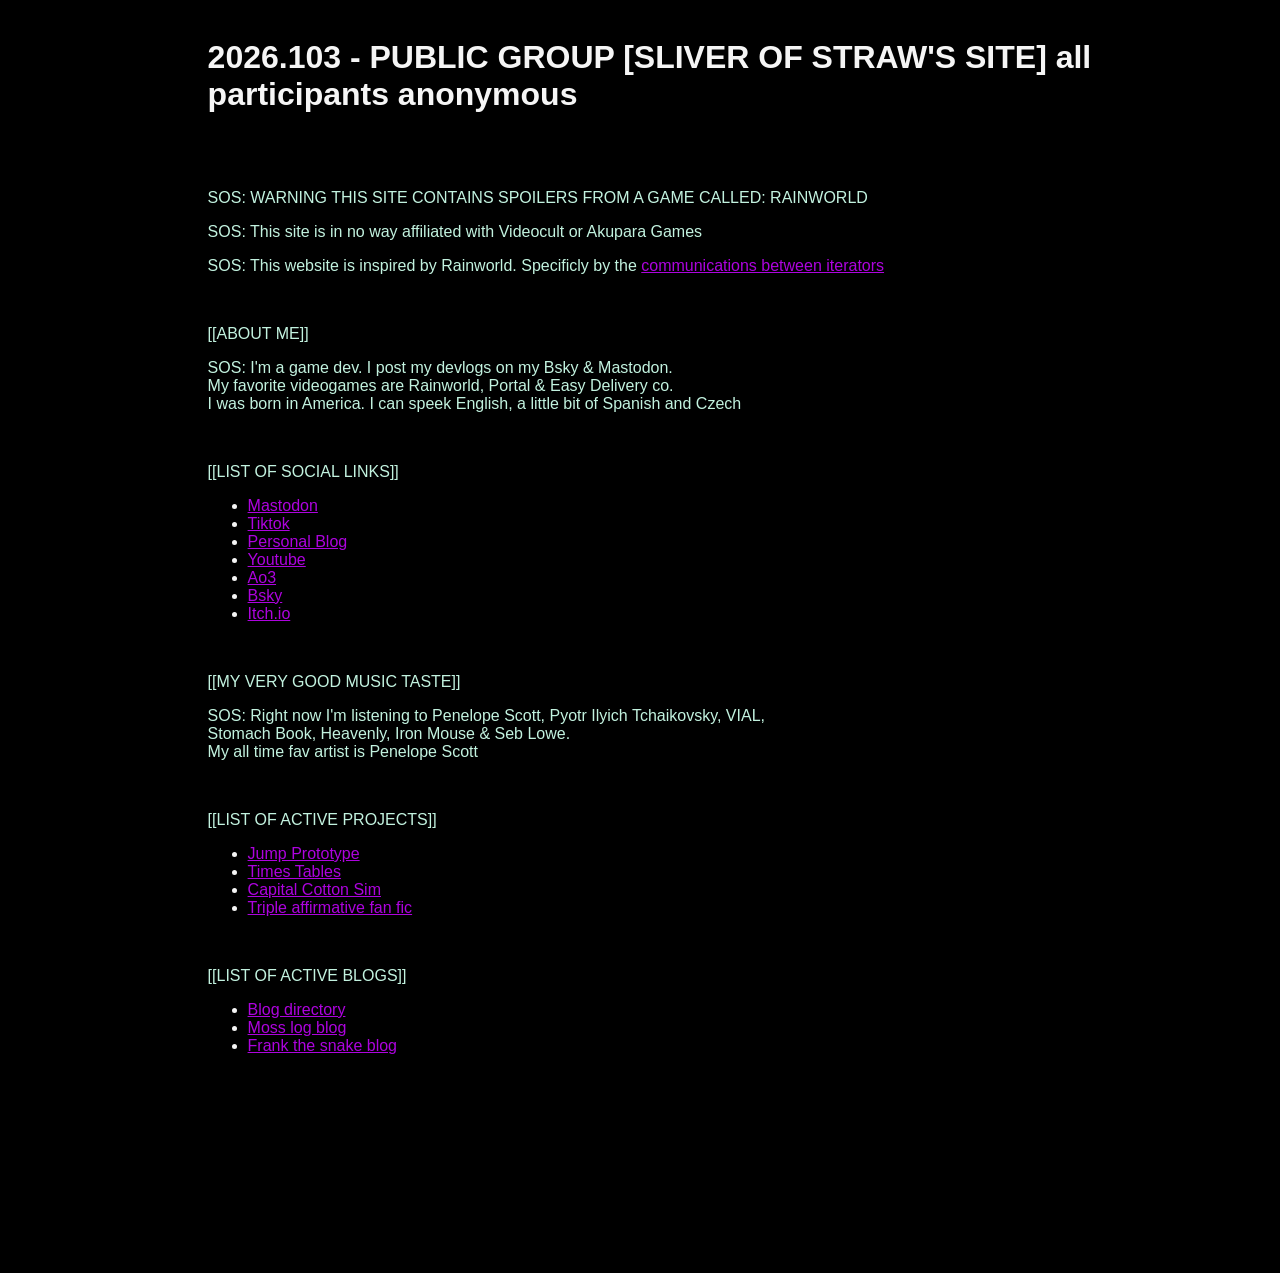
==== index.html @ b4609aee "added highlight to blog section and updated blog link" ====
<!DOCTYPE html>
<html lang="en">
<head>
    <meta charset="UTF-8">
    <meta name="viewport" content="width=device-width, initial-scale=1">
    <title>Sliver's</title>
    <link href="styles.css" rel="stylesheet"/>
    <script src="https://ajax.googleapis.com/ajax/libs/jquery/3.7.1/jquery.min.js"></script>
    <script>
        $(document).ready(function(){
            $("#gototheblogs").click(function(){
                $("#fadehighlight").show();
                $("#fadehighlight").fadeOut(3000);
            });
        });
    </script>
</head>
<body>
    <header>
        <h1>2026.103 - PUBLIC GROUP [SLIVER OF STRAW'S SITE] all participants anonymous</h1>
        <a style="color: transparent;" rel="me" href="https://mastodon.social/@sliverofstraw">Mastodon</a>
    </header>
    <main>
        <section>
            <p class="sos">SOS: WARNING THIS SITE CONTAINS SPOILERS FROM A GAME CALLED: RAINWORLD</p>
            <p class="sos">SOS: This site is in no way affiliated with Videocult or Akupara Games</p>
            <p class="sos">SOS: This website is inspired by Rainworld. Specificly by the <a href="https://rainworld.miraheze.org/wiki/Broadcast">communications between iterators</a></p>
        </section>

        <div class="separator"></div>

        <section>
            <p class="sos">[[ABOUT ME]]</p>
            <p class="sos">SOS: I'm a game dev. I post my devlogs on my Bsky & Mastodon. <br>
            My favorite videogames are Rainworld, Portal & Easy Delivery co. <br>
            I was born in America. I can speek English, a little bit of Spanish and Czech</p>
        </section>
        
        <div class="separator"></div>

        <section>
            <p class="sos">[[LIST OF SOCIAL LINKS]]</p>
            <ul>
                <li><a href="https://mastodon.social/@sliverofstraw">Mastodon</a></li>
                <li><a href="">Tiktok</a></li>
                <li><a id="gototheblogs" href="#blogs">Personal Blog</a></li>
                <li><a href="https://www.youtube.com/@SliverOfStraw0">Youtube</a></li>
                <li><a href="https://archiveofourown.org/users/SliverOfStraw0">Ao3</a></li>
                <li><a href="https://bsky.app/profile/sliverofstraw0.bsky.social">Bsky</a></li>
                <li><a href="https://sliverofsatrw0.itch.io/">Itch.io</a></li>
            </ul>
        </section>

        <div class="separator"></div>

        <section>
            <p class="sos">[[MY VERY GOOD MUSIC TASTE]]</p>
            <p class="sos">SOS: Right now I'm listening to Penelope Scott, Pyotr Ilyich Tchaikovsky, VIAL,<br> Stomach Book, Heavenly, Iron Mouse & Seb Lowe.<br>
            My all time fav artist is Penelope Scott</p>
        </section>

        <div class="separator"></div>

        <section>
            <p class="sos">[[LIST OF ACTIVE PROJECTS]]</p>

            <ul>
                <li><a href="https://sliverofsatrw0.itch.io/jump-prototype">Jump Prototype</a></li>
                <li><a href="https://sliverofsatrw0.itch.io/times-tables">Times Tables</a></li>
                <li><a href="https://sliverofsatrw0.itch.io/capital-cotton-sim">Capital Cotton Sim</a></li>
                <li><a href="https://archiveofourown.org/works/82532726/chapters/217248876#workskin">Triple affirmative fan fic</a></li>
            </ul>
        </section>

        <div class="separator"></div>

        <section style="position: relative;">
            <p id="blogs" class="sos">[[LIST OF ACTIVE BLOGS]]</p>
            <div id="fadehighlight" class="fadeout-button-press"></div>
            <ul>
                <li><a href="blogs/coming-soon.html">Blog directory</a></li>
                <li><a href="blogs/moss-log.html">Moss log blog</a></li>
                <li><a href="blogs/frank-the-snake.html">Frank the snake blog</a></li>
            </ul>
        </section>
        <div style="margin-top: 200px;"></div>

    </main>
</body>
</html>
---- styles.css ----
body{
    background-color: black;
    font-family: 'Lucida Sans Unicode', sans-serif;
    color: whitesmoke;
}

header{
    padding: 10px;
    margin-left: 15%;
}

main{
    padding: 10px;
    margin-left: 15%;
}

h1{
    
}

a{
    color: #AD03DE;
}

a:hover{
    color: #cf54f1;
}

footer{
    background-color: lightgray;
    min-height: 50px;
    padding: 10px;
}

.sos{
    color:#c2f2df;
}

.separator{
    margin-top: 50px;
}

.blog-image{
    max-width: 400px;
}


.blog-section{
    max-width: 400px;
}

.mouse-pointer {cursor: pointer;}

@media screen and (max-width: 600px) {
    main{
        margin-left: 0px;
    }

    header{
        margin-left: 0px;
    }

    .blog-image{
        width: 100%;
    }

    .blog-section{
        width: 100%;
    }
}

.fadeout-button-press{
    background-color: yellow;
    opacity: 0.5;
    width: 200px;
    height: 25px;
    position: absolute;
    top: -2.5px;
    z-index: -1;
    display: none;
}
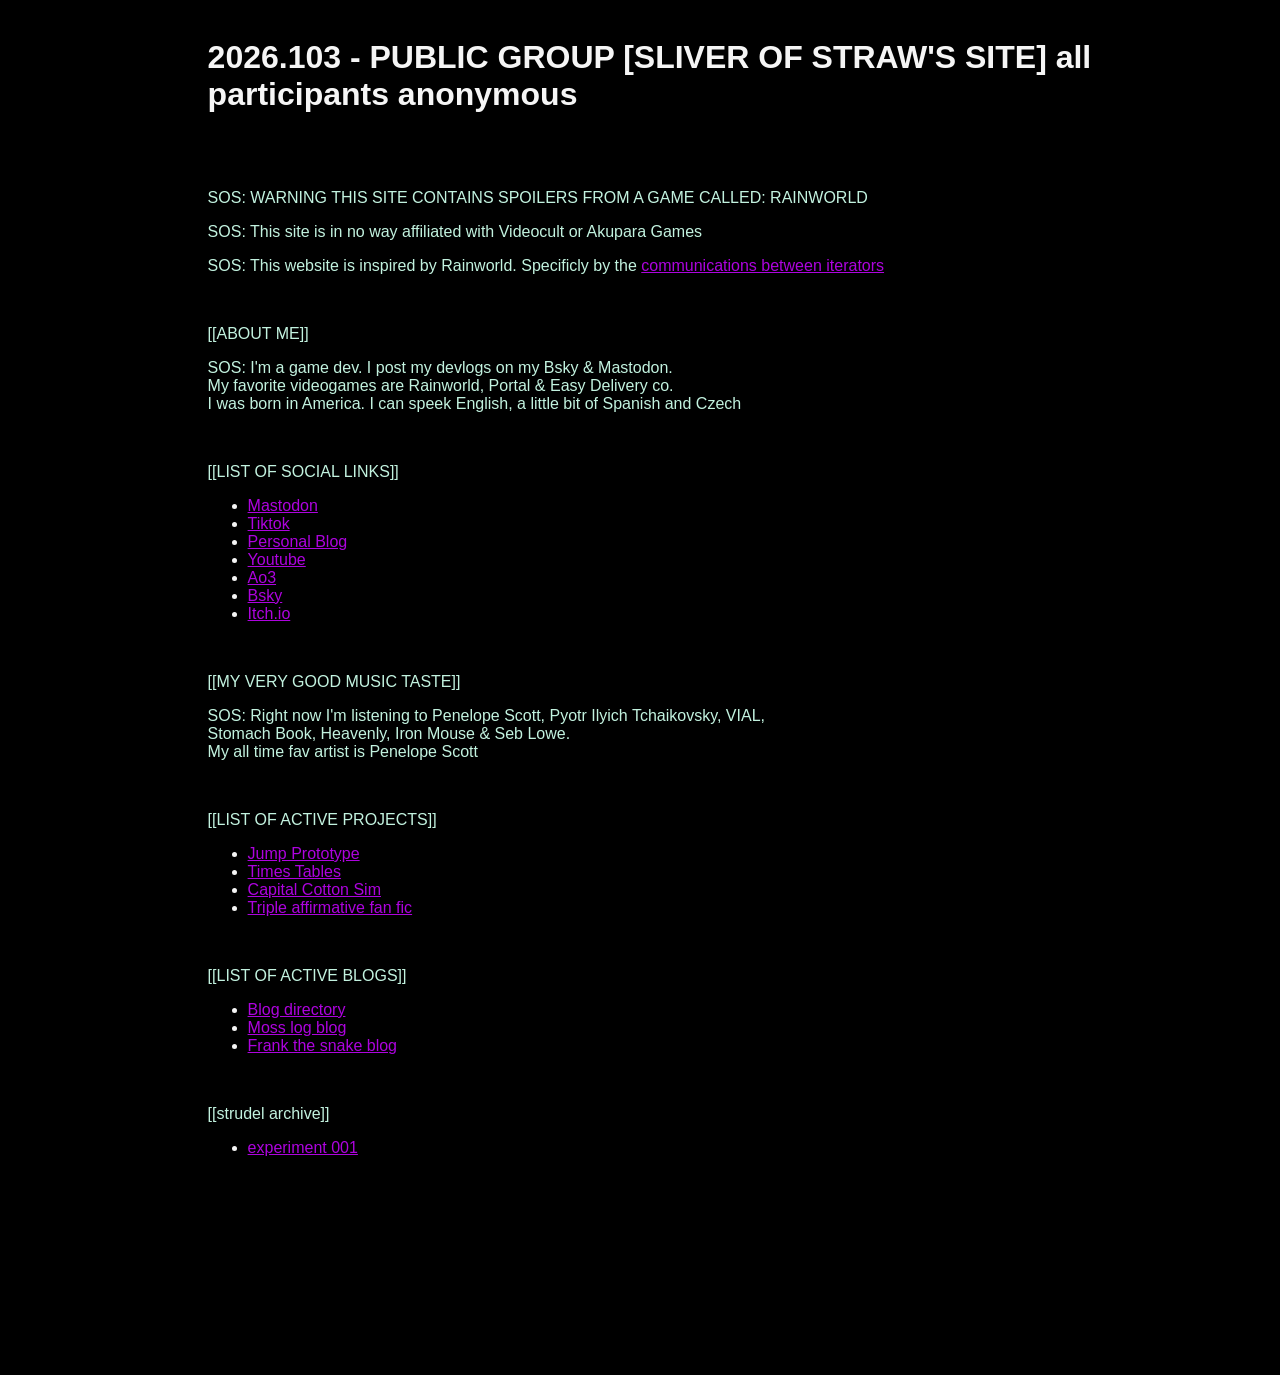
==== commit 3baf8368: "added strudel arcihve section" ====
--- a/index.html
+++ b/index.html
@@ -83,6 +83,16 @@
                 <li><a href="blogs/frank-the-snake.html">Frank the snake blog</a></li>
             </ul>
         </section>
+
+        <div class="separator"></div>
+
+        <section>
+            <p class="sos">[[strudel archive]]</p>
+            <ul>
+                <li><a href="https://strudel.cc/#[base64]%2BYCkKLnNvdW5kKCJzYXd0b290aCIpCi5zY2FsZSgiQTptaW5vciIpCi5mbSgxKQoubHBmKDQwMCkKCgoKCgoK">experiment 001</a></li>
+            </ul>
+        </section>
+
         <div style="margin-top: 200px;"></div>
 
     </main>
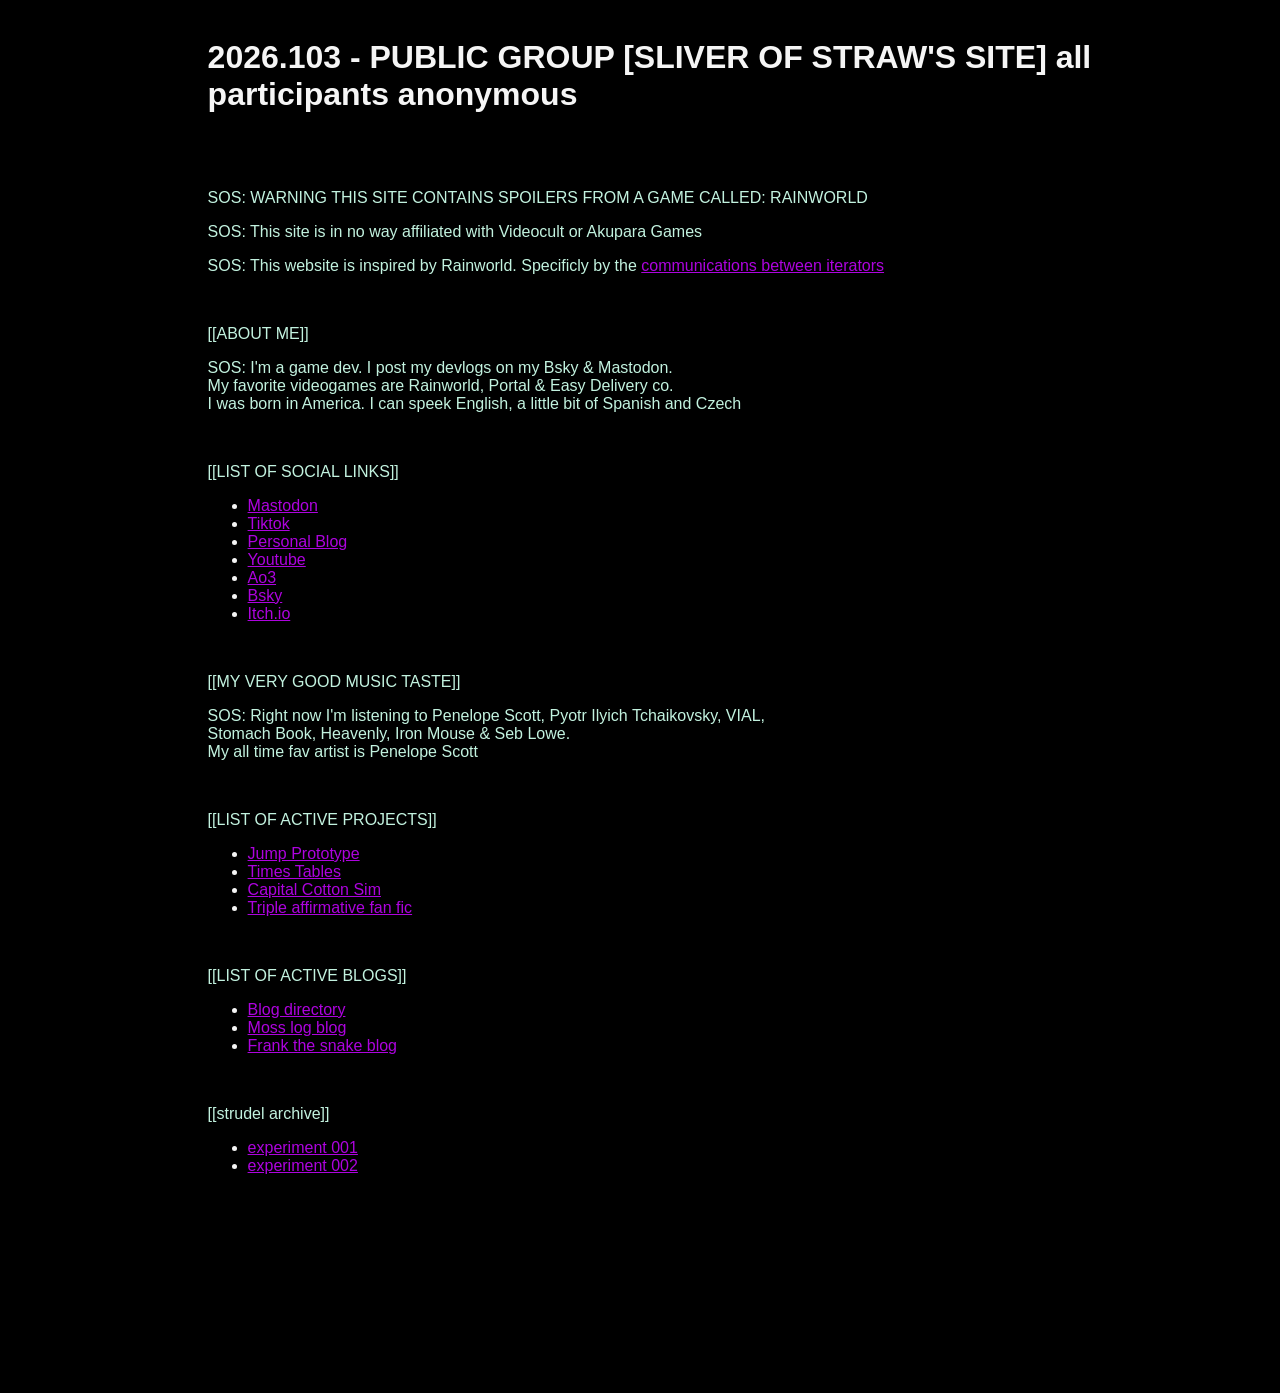
==== commit 9310cbb3: "experiment 02" ====
--- a/index.html
+++ b/index.html
@@ -90,6 +90,7 @@
             <p class="sos">[[strudel archive]]</p>
             <ul>
                 <li><a href="https://strudel.cc/#[base64]%2BYCkKLnNvdW5kKCJzYXd0b290aCIpCi5zY2FsZSgiQTptaW5vciIpCi5mbSgxKQoubHBmKDQwMCkKCgoKCgoK">experiment 001</a></li>
+                <li><a href="https://strudel.cc/#[base64]%2BIikKLmZhc3QoMikKLmdhaW4oNCkKLl9zY29wZSgpCiQ6IHNvdW5kKCJoaCIpCi5nYWluKDEuNSkKLnJvb20oMS41KQouX3Njb3BlKCkKCgoK">experiment 002</a></li>
             </ul>
         </section>
 
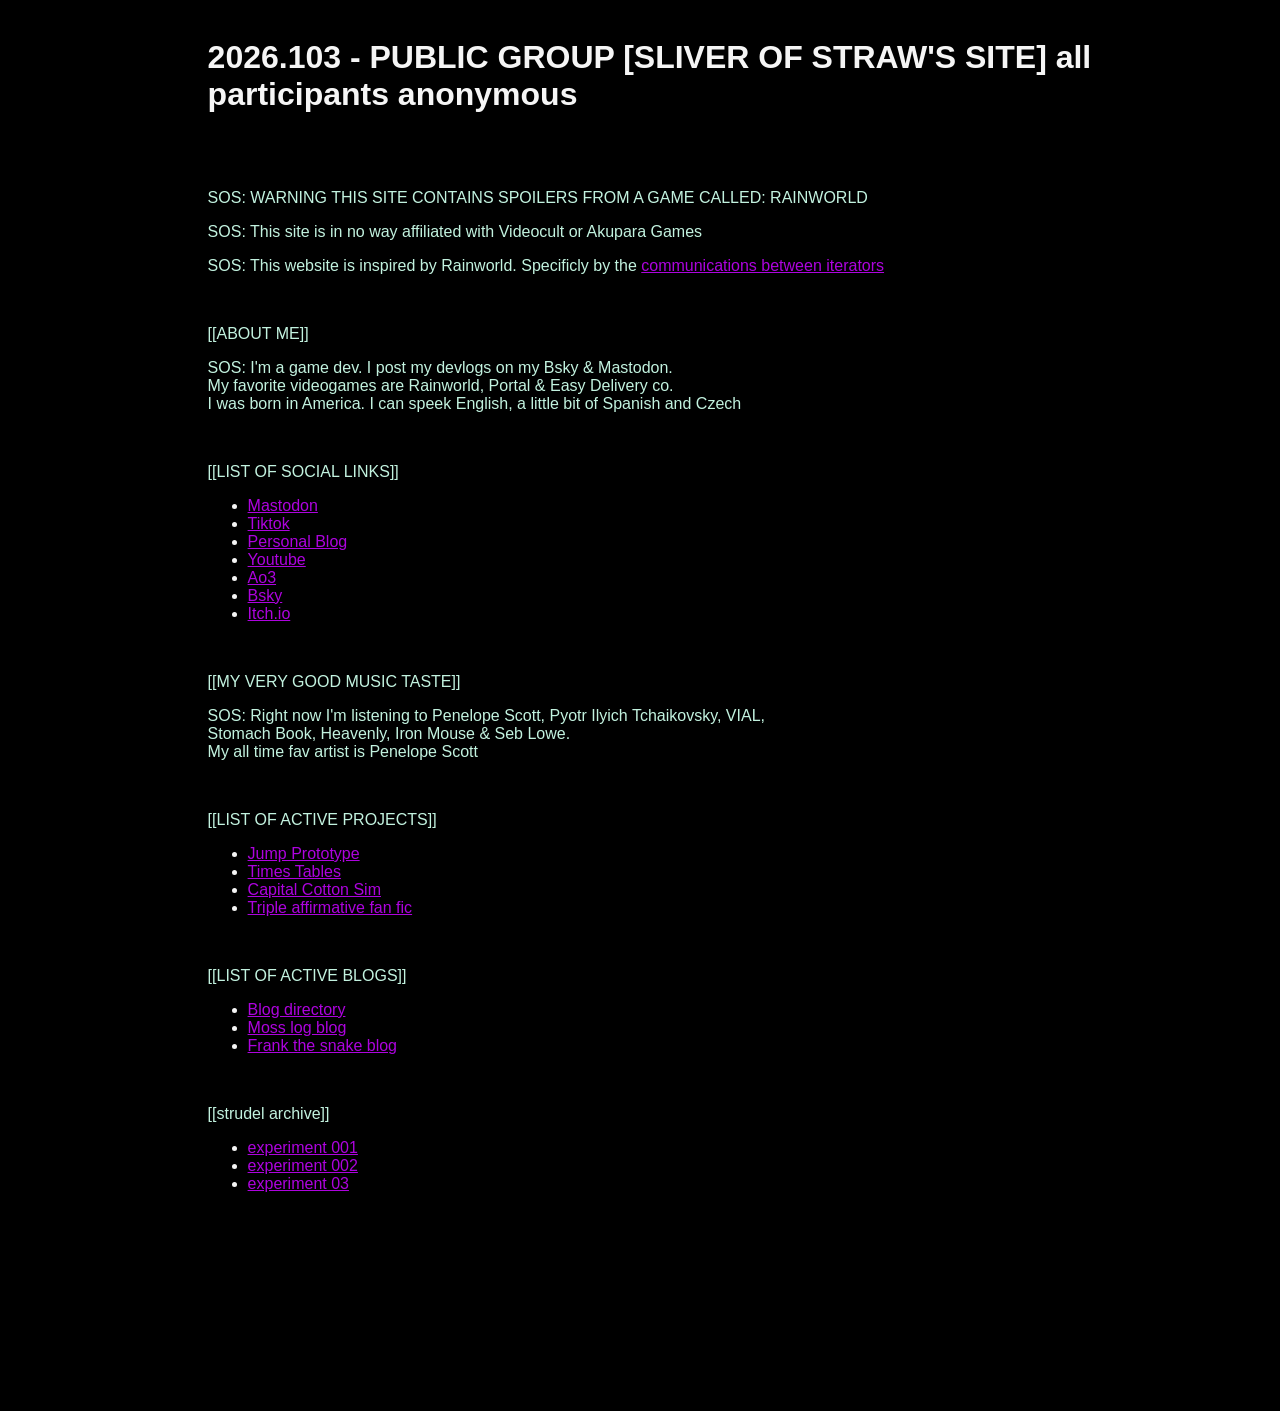
==== commit 8bb8d8b3: "added experiment 3" ====
--- a/index.html
+++ b/index.html
@@ -89,8 +89,12 @@
         <section>
             <p class="sos">[[strudel archive]]</p>
             <ul>
-                <li><a href="https://strudel.cc/#[base64]%2BYCkKLnNvdW5kKCJzYXd0b290aCIpCi5zY2FsZSgiQTptaW5vciIpCi5mbSgxKQoubHBmKDQwMCkKCgoKCgoK">experiment 001</a></li>
-                <li><a href="https://strudel.cc/#[base64]%2BIikKLmZhc3QoMikKLmdhaW4oNCkKLl9zY29wZSgpCiQ6IHNvdW5kKCJoaCIpCi5nYWluKDEuNSkKLnJvb20oMS41KQouX3Njb3BlKCkKCgoK">experiment 002</a></li>
+                <li><a href="https://strudel.cc/#[base64]%2BYCkKLnNvdW5kKCJzYXd0b290aCIpCi5zY2FsZSgiQTptaW5vciIpCi5mbSgxKQoubHBmKDQwMCkKCgoKCgoK">
+                    experiment 001</a></li>
+                <li><a href="https://strudel.cc/#[base64]%2BIikKLmZhc3QoMikKLmdhaW4oNCkKLl9zY29wZSgpCiQ6IHNvdW5kKCJoaCIpCi5nYWluKDEuNSkKLnJvb20oMS41KQouX3Njb3BlKCkKCgoK">
+                    experiment 002</a></li>
+                <li><a href="https://strudel.cc/#[base64]%2BXSIpCi5zbG93KDIpCi5zb3VuZCgic3VwZXJzYXciKQoubHBmKCIyMDAwIikKLl9waWFub3JvbGwoKQoK">
+                    experiment 03</a></li>
             </ul>
         </section>
 
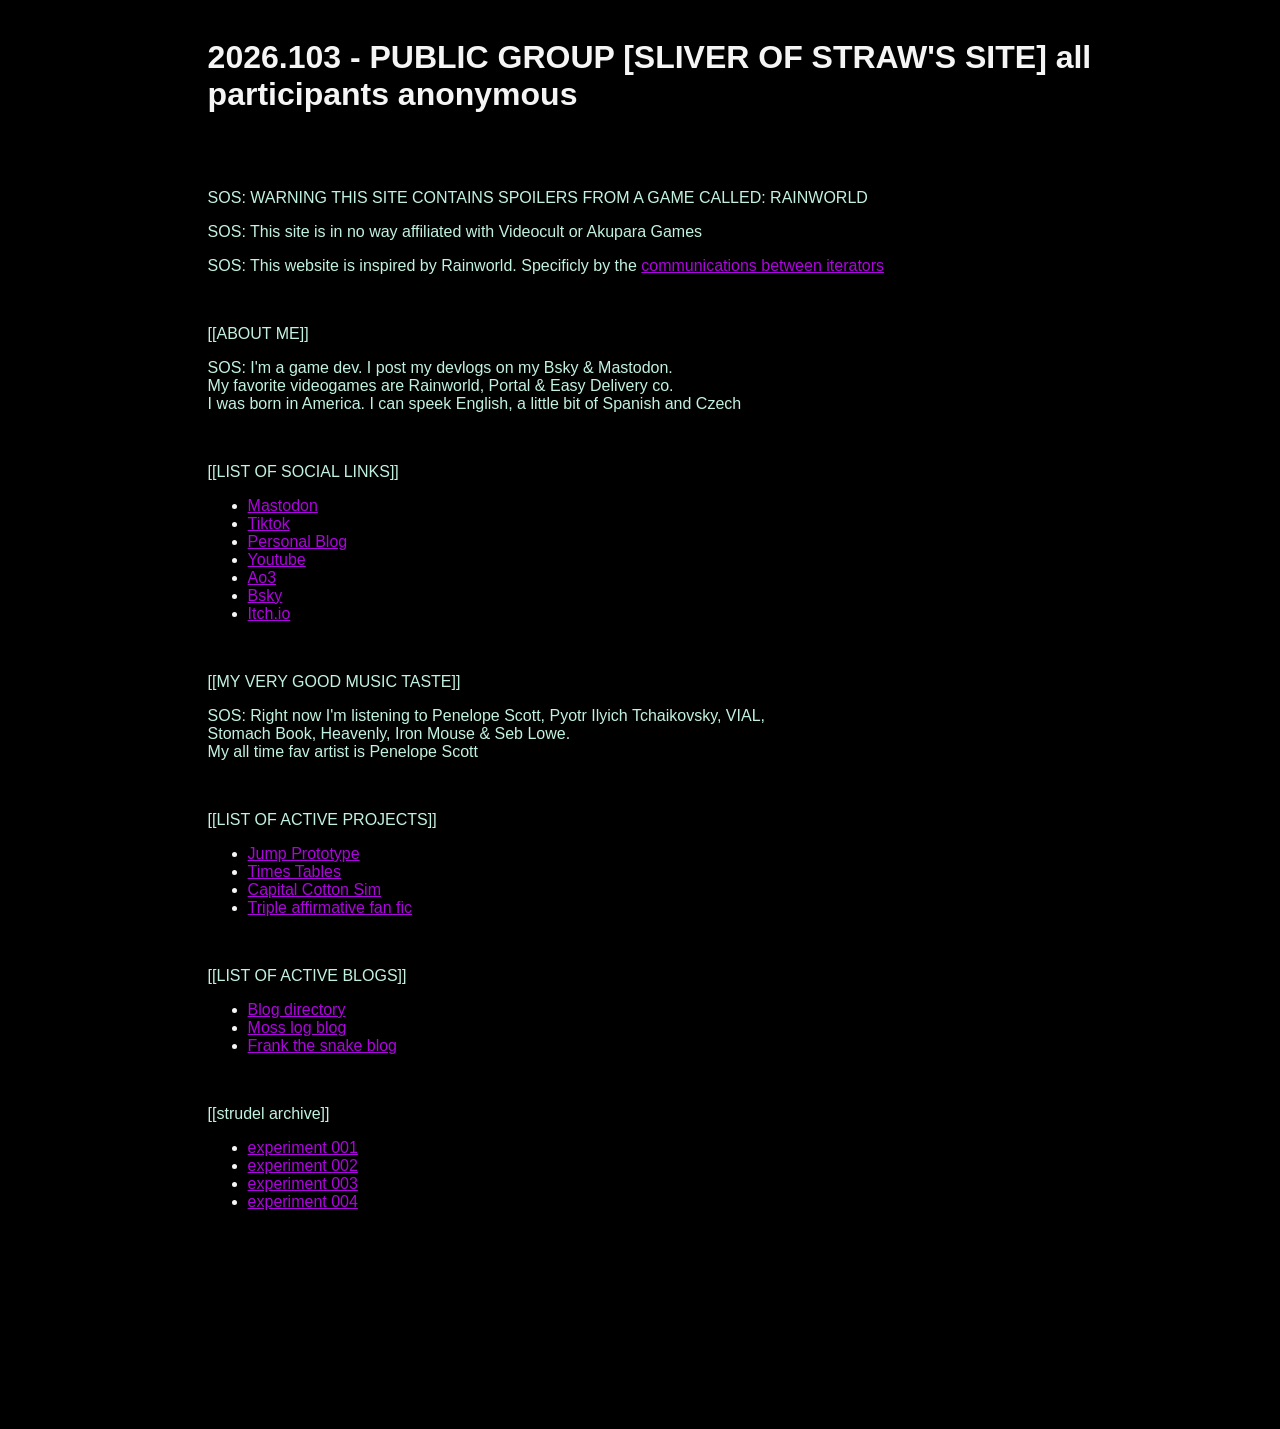
==== commit b2d2d656: "added experiment 004" ====
--- a/index.html
+++ b/index.html
@@ -94,7 +94,9 @@
                 <li><a href="https://strudel.cc/#[base64]%2BIikKLmZhc3QoMikKLmdhaW4oNCkKLl9zY29wZSgpCiQ6IHNvdW5kKCJoaCIpCi5nYWluKDEuNSkKLnJvb20oMS41KQouX3Njb3BlKCkKCgoK">
                     experiment 002</a></li>
                 <li><a href="https://strudel.cc/#[base64]%2BXSIpCi5zbG93KDIpCi5zb3VuZCgic3VwZXJzYXciKQoubHBmKCIyMDAwIikKLl9waWFub3JvbGwoKQoK">
-                    experiment 03</a></li>
+                    experiment 003</a></li>
+                <li><a href="https://strudel.cc/#[base64]%[base64]%[base64]%3D%3D">
+                    experiment 004</a></li>
             </ul>
         </section>
 
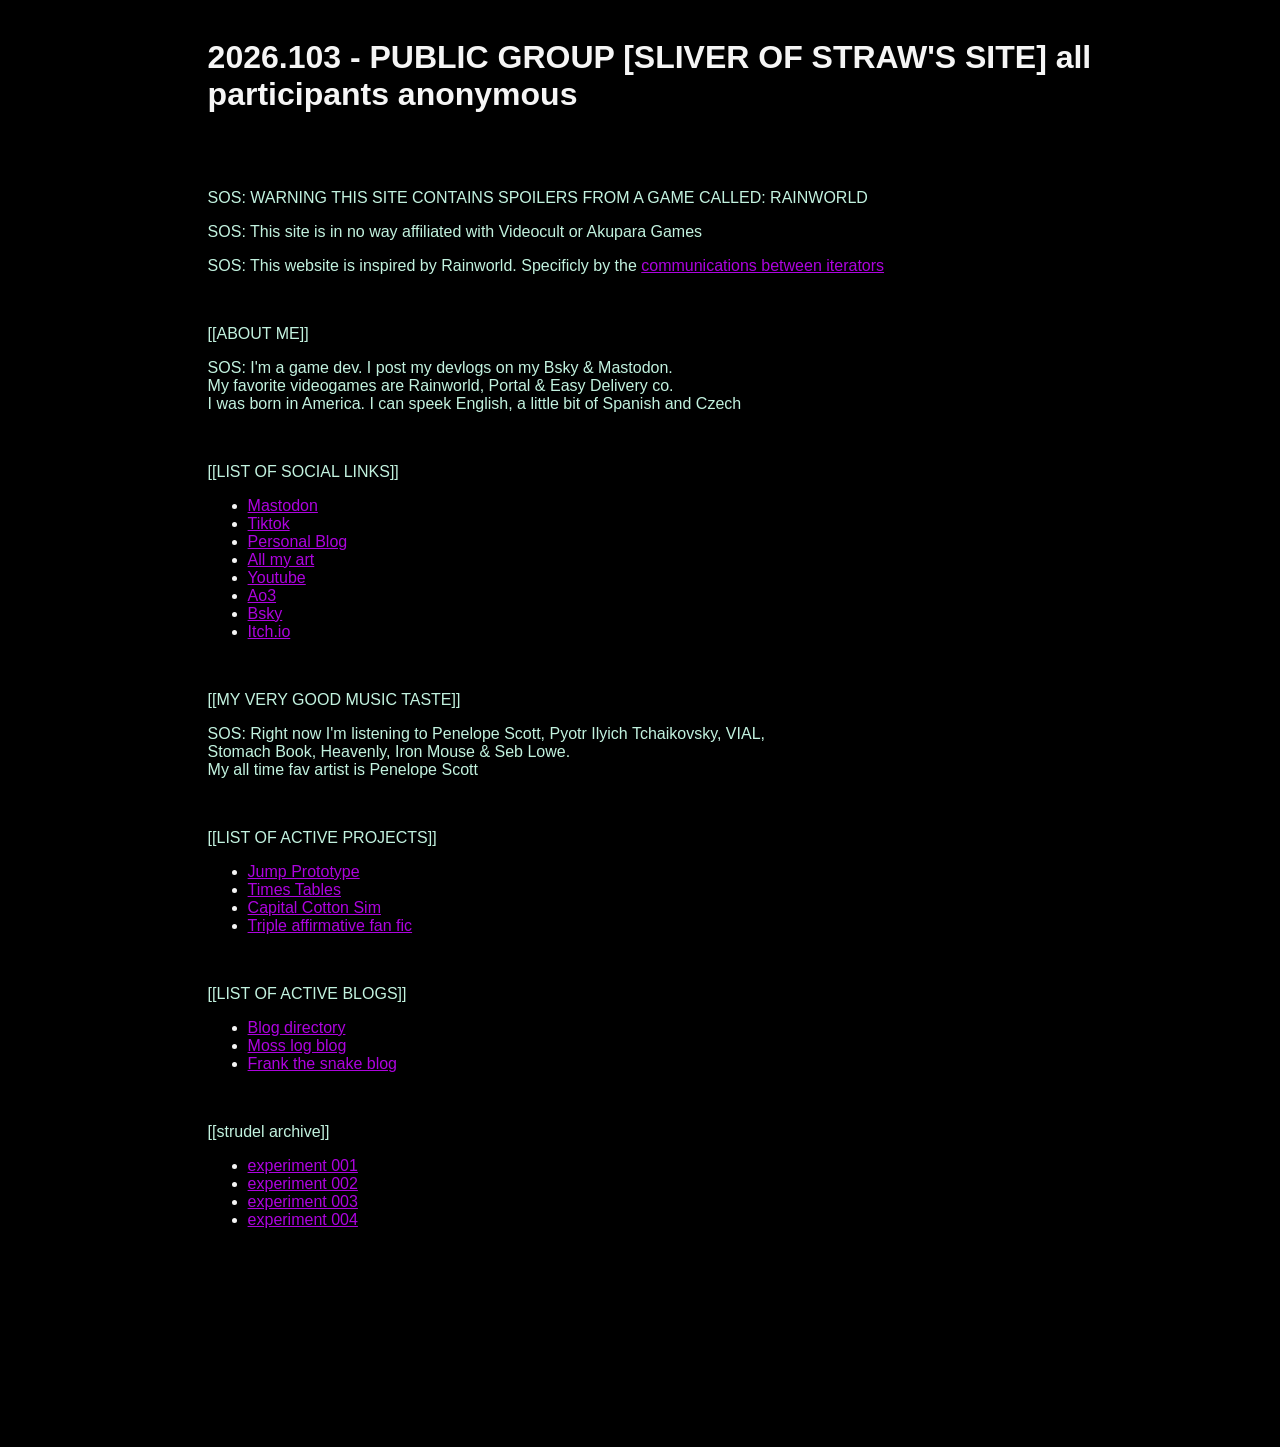
==== commit 6e3d6f40: "start of the my art page" ====
--- a/index.html
+++ b/index.html
@@ -44,6 +44,7 @@
                 <li><a href="https://mastodon.social/@sliverofstraw">Mastodon</a></li>
                 <li><a href="">Tiktok</a></li>
                 <li><a id="gototheblogs" href="#blogs">Personal Blog</a></li>
+                <li><a href="art/my-art.html">All my art</a></li>
                 <li><a href="https://www.youtube.com/@SliverOfStraw0">Youtube</a></li>
                 <li><a href="https://archiveofourown.org/users/SliverOfStraw0">Ao3</a></li>
                 <li><a href="https://bsky.app/profile/sliverofstraw0.bsky.social">Bsky</a></li>
--- a/styles.css
+++ b/styles.css
@@ -79,3 +79,4 @@
     z-index: -1;
     display: none;
 }
+
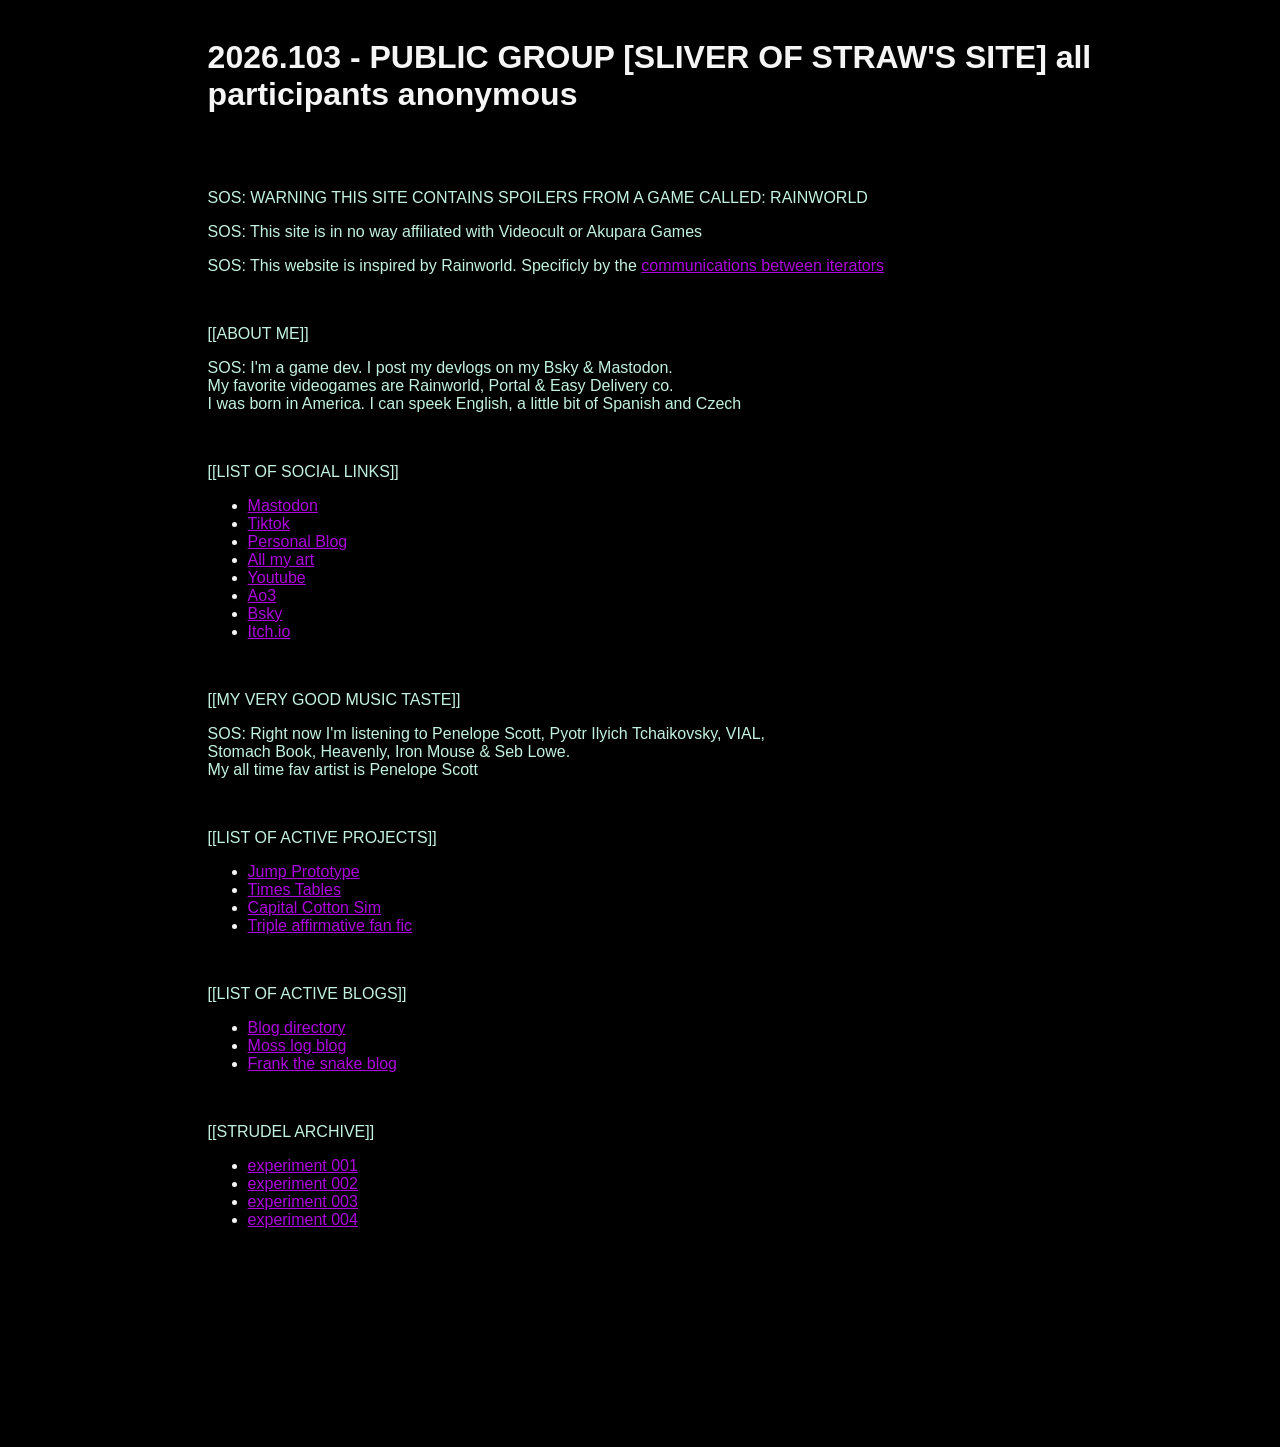
==== commit acda060f: "added caps to some text" ====
--- a/index.html
+++ b/index.html
@@ -88,7 +88,7 @@
         <div class="separator"></div>
 
         <section>
-            <p class="sos">[[strudel archive]]</p>
+            <p id="strudelA" class="sos">[[STRUDEL ARCHIVE]]</p>
             <ul>
                 <li><a href="https://strudel.cc/#[base64]%2BYCkKLnNvdW5kKCJzYXd0b290aCIpCi5zY2FsZSgiQTptaW5vciIpCi5mbSgxKQoubHBmKDQwMCkKCgoKCgoK">
                     experiment 001</a></li>
